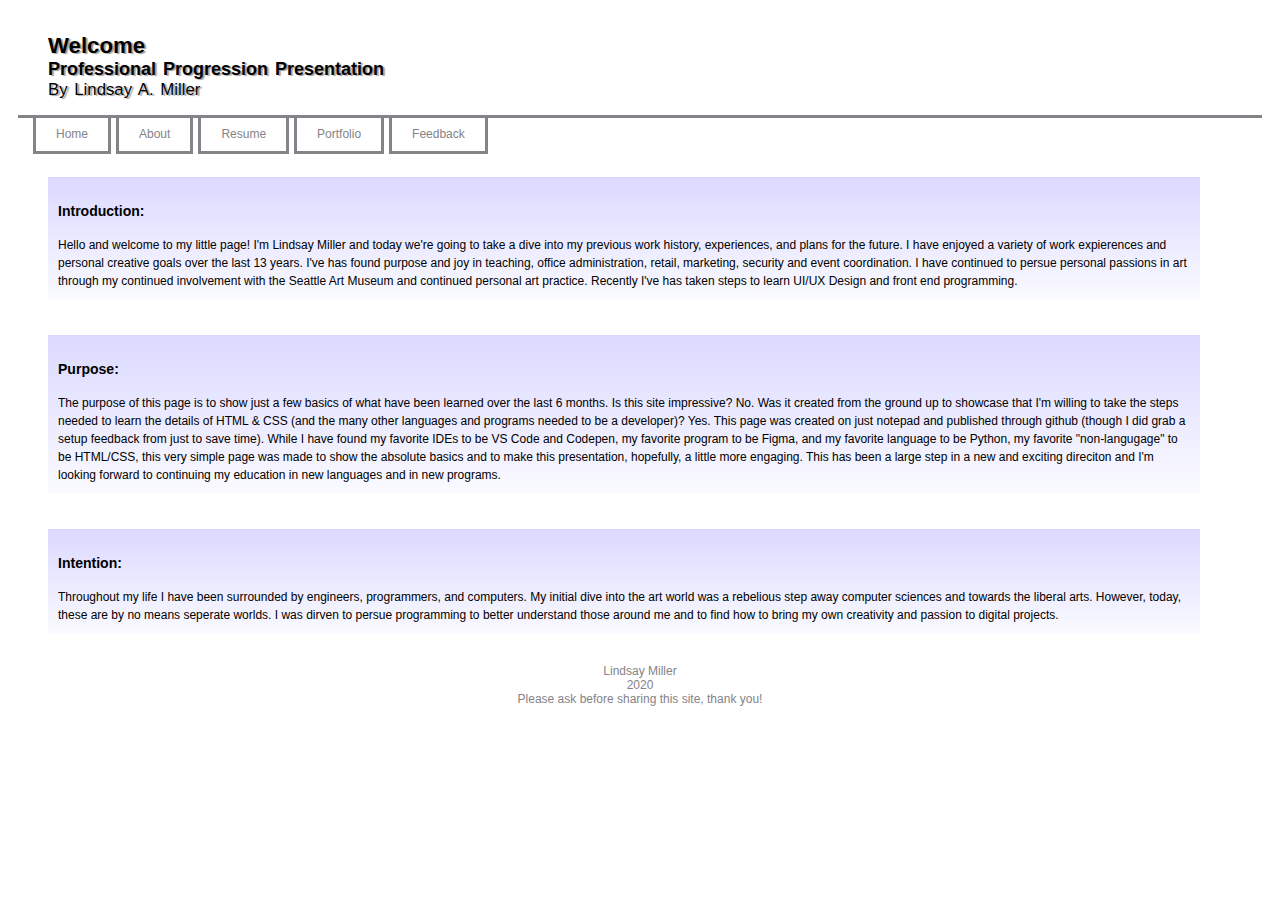
==== index.html @ 15414ff2 "Update and rename Index.html to index.html" ====
<!DOCTYPE html>
<html lang="en">
 


<html>
	<head>
	<title>My Projects Homepage</title>
	<link rel="stylesheet" href="Homepagecss.css">
    	<meta charset="UTF-8" />
    	<meta name="viewport" content="width=device-width, initial-scale=1.0" />
	</head>



<body>

<div class="body-box">
	<div class="header-image">
	<header>
		<h1>Welcome</h1>
		<h2>Professional Progression Presentation</h2>
		<p1>By Lindsay A. Miller</p1>
	</header>

	</div>
<div class="page-gradient">
	<nav class="site-nav">
	<ul class="group">
		<li><a href="C:\Users\lindsaymiller\HTML&CSS\index.html">Home</a></li>
		<li><a href="C:\Users\lindsaymiller\HTML&CSS\About.html">About</a></li>
		<li><a href="C:\Users\lindsaymiller\HTML&CSS\Resume.html">Resume</a></li>
		<li><a href="C:\Users\lindsaymiller\HTML&CSS\Portfolio.html">Portfolio</a></li>
		<li><a href="C:\Users\lindsaymiller\HTML&CSS\Contact.html">Feedback</a></li>

	</ul>
	</nav>
	

	<div class="text-area">
	<div class="clear-float">
		<div class="container">
			<h3>Introduction: </h3>
			<p1>Hello and welcome to my little page! I'm Lindsay Miller and today we're going to take a dive into my previous work history, experiences, and plans for the future. I have enjoyed a variety of work expierences and personal creative goals over the last 13 years. I've has found purpose and joy in teaching, office administration, retail, marketing, security and event coordination.
			I have continued to persue personal passions in art through my continued involvement with the Seattle Art Museum and continued personal art practice. Recently I've has taken steps to learn UI/UX Design and front end programming. </p1>
		</div>
		<div class="container">	
			<h3>Purpose:</h3>			
			<p2> The purpose of this page is to show just a few basics of what have been learned over the last 6 months. Is this site impressive? No. Was it created from the ground up to showcase that I'm willing to take the steps needed to learn the details of HTML & CSS (and the many other languages and programs needed to be a developer)? Yes. This page was created on just notepad and published through github (though I did grab a setup feedback from just to save time). While I have found my favorite IDEs to be VS Code and Codepen, my favorite program to be Figma, and my favorite language to be Python, my favorite "non-langugage" to be HTML/CSS, this very simple page was made to show the absolute basics and to make this presentation, hopefully, a little more engaging. This has been a large step in a new and exciting direciton and I'm looking forward to continuing my education in new languages and in new programs.  </p2>
		</div>		
		<div class="container">	
			<h3>Intention:</h3>
			<p3> Throughout my life I have been surrounded by engineers, programmers, and computers. My initial dive into the art world was a rebelious step away computer sciences and towards the liberal arts. However, today, these are by no means seperate worlds. I was dirven to persue programming to better understand those around me and to find how to bring my own creativity and passion to digital projects.</p3>
		</div>
	</div>
	</div>


<div></div>

</div>


</div>
<footer>
<br>
Lindsay Miller
<br>
2020
<br>
Please ask before sharing this site, thank you!
</footer>
</div>
</body>



</html>
---- Homepagecss.css ----
html {background-color: #FFF;}



body{
	font-family:"Lucida Sans Unicode", "Lucida Grande", sans-serif;
	font-size:75%;
	backgorund-color:#FFF;}

.body-box{background-color:white;
	padding:10px;}

header{ border-bottom: 3px solid #848387;
	padding:15px;
	padding-left:30px;
	padding-bottom:none;
	text-shadow:2px 1px 1px #a1a1a1;
	word-spacing:2px;
}





header h1 {margin:0;
	font-weight:bold;
	font-size:185%;}

header h2 {margin:0;}

header p1 {margin:0;
	font-size:140%;}


/*site navigation*/


	.site-nav{
		padding:15px;
		padding-top:9px;}	

	.site-nav li{
		list-style:none;
		float:left;
		margin-right:5px;}

	.site-nav ul{
		margin:0;
		padding:0px;}


	.site-nav a{
		display:inline;
		margin-top:0px;
		color:#848387;
		text-decoration:none;
		padding:10px 20px;
		padding-top:none;
		border:3px solid;
		border-top:none; }



	.site-nav a:hover {
		background-color:#dbd9ff;}


/*End site navigation*/

.text-area{
	background-color:White;
	width:95%;
	float:left;
	margin-left: 15px;
	margin-right:15px;
	margin-top:15px;
	margin-bottom:15px;
	weight: normal;
	font-size:100%;
	line-height:1.5;
	}



.container {
	color: black;
	/* background-color:#dbd9ff; */
	 	background-image: linear-gradient(#dbd9ff, #fafaff);
	margin-top:20px;
	margin-left:15px;
	margin-right:15px;
	margin-bottom:15px;
	padding-top:10px;
	padding-left: 10px;
	padding-right:10px;
	padding-bottom:10px;
	float:left;
	box-sizing: border-box;}


.image-box{
margin-top: 20px;
marign-left:0px;
margin-right: 0px;
}

/*banner overlay*/

	.image-banner img{display:block;}

	.image-banner{position:relative;
		left:25px;
		top:5px;}

	.banner-description{
		position:absolute;
		bottom:1px;
		left:1px;
		color:White;
		background-color:0,0,0,1;
		z-index:10;}
		/*The transparent overlay didn't reall work. come revisti this*/




/*End banner overlay*/
.about-header {
	padding:15px;
	padding-left:30px;
	padding-bottom:none;
	word-spacing:2px;}


/* Portfolio image grid */
.row {
  display: flex;
  flex-wrap: wrap;
  padding: 0 4px;
}

/* Create four equal columns that sits next to each other */
.column {
  flex: 24.25%;
  max-width: 24.25%;
  padding: 0 4px;
}

.column img {
  margin-top: 8px;
  vertical-align: middle;
  width: 100%;
}

/* Responsive layout - makes a two column-layout instead of four columns */
@media screen and (max-width: 800px) {
  .column {
    flex: 50%;
    max-width: 50%;
  }
}


/* Portfolio image grid end */







.form-container{
padding:30px;
margin-left:68px;

vertical-align:middle;
}






footer{
		padding:15px;
		font-weight:75%;
		color:#848387;
		display:inline-blocks;	
		text-align:center;
		text-decoration:none;
		padding:10px 20px;
		padding-top:none;
	
	 }
	
dl{	font-weight:bold;}
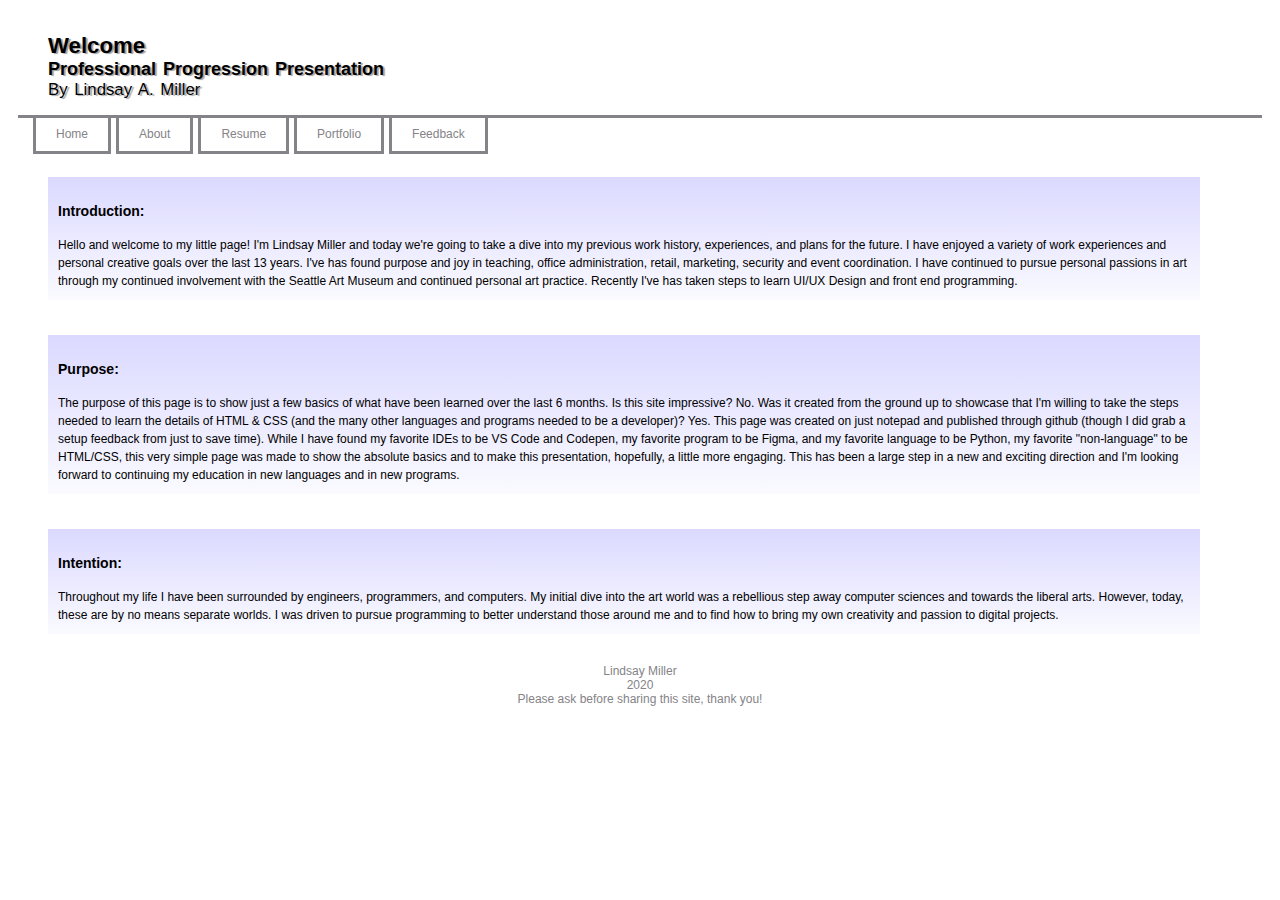
==== commit b2b3d69c: "Update index.html" ====
--- a/index.html
+++ b/index.html
@@ -27,11 +27,11 @@
 <div class="page-gradient">
 	<nav class="site-nav">
 	<ul class="group">
-		<li><a href="C:\Users\lindsaymiller\HTML&CSS\index.html">Home</a></li>
-		<li><a href="C:\Users\lindsaymiller\HTML&CSS\About.html">About</a></li>
-		<li><a href="C:\Users\lindsaymiller\HTML&CSS\Resume.html">Resume</a></li>
-		<li><a href="C:\Users\lindsaymiller\HTML&CSS\Portfolio.html">Portfolio</a></li>
-		<li><a href="C:\Users\lindsaymiller\HTML&CSS\Contact.html">Feedback</a></li>
+		<li><a href="index.html">Home</a></li>
+		<li><a href="about.html">About</a></li>
+		<li><a href="resume.html">Resume</a></li>
+		<li><a href="portfolio.html">Portfolio</a></li>
+		<li><a href="contact.html">Feedback</a></li>
 
 	</ul>
 	</nav>
@@ -41,16 +41,16 @@
 	<div class="clear-float">
 		<div class="container">
 			<h3>Introduction: </h3>
-			<p1>Hello and welcome to my little page! I'm Lindsay Miller and today we're going to take a dive into my previous work history, experiences, and plans for the future. I have enjoyed a variety of work expierences and personal creative goals over the last 13 years. I've has found purpose and joy in teaching, office administration, retail, marketing, security and event coordination.
-			I have continued to persue personal passions in art through my continued involvement with the Seattle Art Museum and continued personal art practice. Recently I've has taken steps to learn UI/UX Design and front end programming. </p1>
+			<p1>Hello and welcome to my little page! I'm Lindsay Miller and today we're going to take a dive into my previous work history, experiences, and plans for the future. I have enjoyed a variety of work experiences and personal creative goals over the last 13 years. I've has found purpose and joy in teaching, office administration, retail, marketing, security and event coordination.
+			I have continued to pursue personal passions in art through my continued involvement with the Seattle Art Museum and continued personal art practice. Recently I've has taken steps to learn UI/UX Design and front end programming. </p1>
 		</div>
 		<div class="container">	
 			<h3>Purpose:</h3>			
-			<p2> The purpose of this page is to show just a few basics of what have been learned over the last 6 months. Is this site impressive? No. Was it created from the ground up to showcase that I'm willing to take the steps needed to learn the details of HTML & CSS (and the many other languages and programs needed to be a developer)? Yes. This page was created on just notepad and published through github (though I did grab a setup feedback from just to save time). While I have found my favorite IDEs to be VS Code and Codepen, my favorite program to be Figma, and my favorite language to be Python, my favorite "non-langugage" to be HTML/CSS, this very simple page was made to show the absolute basics and to make this presentation, hopefully, a little more engaging. This has been a large step in a new and exciting direciton and I'm looking forward to continuing my education in new languages and in new programs.  </p2>
+			<p2> The purpose of this page is to show just a few basics of what have been learned over the last 6 months. Is this site impressive? No. Was it created from the ground up to showcase that I'm willing to take the steps needed to learn the details of HTML & CSS (and the many other languages and programs needed to be a developer)? Yes. This page was created on just notepad and published through github (though I did grab a setup feedback from just to save time). While I have found my favorite IDEs to be VS Code and Codepen, my favorite program to be Figma, and my favorite language to be Python, my favorite "non-language" to be HTML/CSS, this very simple page was made to show the absolute basics and to make this presentation, hopefully, a little more engaging. This has been a large step in a new and exciting direction and I'm looking forward to continuing my education in new languages and in new programs.  </p2>
 		</div>		
 		<div class="container">	
 			<h3>Intention:</h3>
-			<p3> Throughout my life I have been surrounded by engineers, programmers, and computers. My initial dive into the art world was a rebelious step away computer sciences and towards the liberal arts. However, today, these are by no means seperate worlds. I was dirven to persue programming to better understand those around me and to find how to bring my own creativity and passion to digital projects.</p3>
+			<p3> Throughout my life I have been surrounded by engineers, programmers, and computers. My initial dive into the art world was a rebellious step away computer sciences and towards the liberal arts. However, today, these are by no means separate worlds. I was driven to pursue programming to better understand those around me and to find how to bring my own creativity and passion to digital projects.</p3>
 		</div>
 	</div>
 	</div>
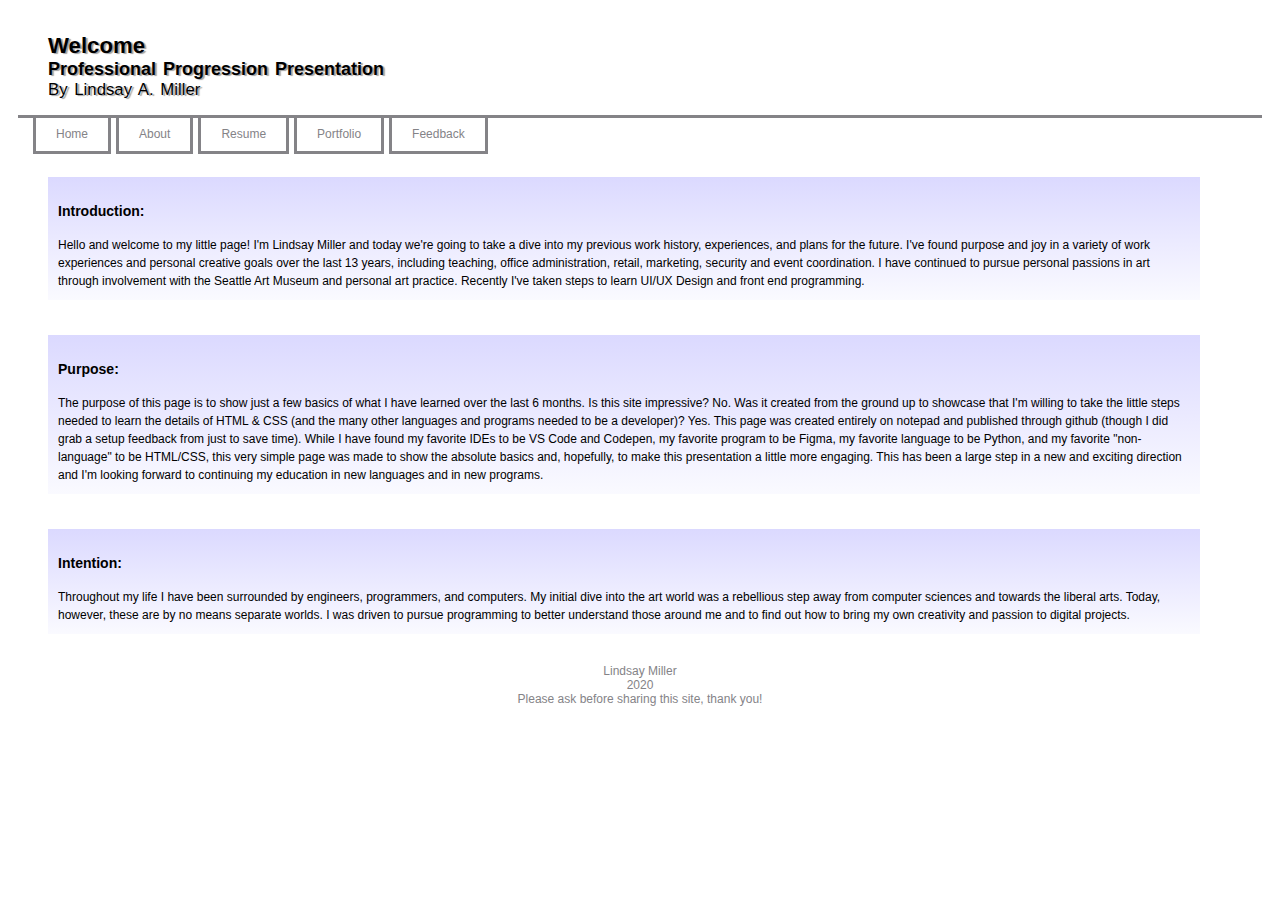
==== commit 9a50f4cc: "Update index.html" ====
--- a/index.html
+++ b/index.html
@@ -41,16 +41,16 @@
 	<div class="clear-float">
 		<div class="container">
 			<h3>Introduction: </h3>
-			<p1>Hello and welcome to my little page! I'm Lindsay Miller and today we're going to take a dive into my previous work history, experiences, and plans for the future. I have enjoyed a variety of work experiences and personal creative goals over the last 13 years. I've has found purpose and joy in teaching, office administration, retail, marketing, security and event coordination.
-			I have continued to pursue personal passions in art through my continued involvement with the Seattle Art Museum and continued personal art practice. Recently I've has taken steps to learn UI/UX Design and front end programming. </p1>
+			<p1>Hello and welcome to my little page! I'm Lindsay Miller and today we're going to take a dive into my previous work history, experiences, and plans for the future. I've found purpose and joy in a variety of work experiences and personal creative goals over the last 13 years, including teaching, office administration, retail, marketing, security and event coordination.
+			I have continued to pursue personal passions in art through involvement with the Seattle Art Museum and personal art practice. Recently I've taken steps to learn UI/UX Design and front end programming. </p1>
 		</div>
 		<div class="container">	
 			<h3>Purpose:</h3>			
-			<p2> The purpose of this page is to show just a few basics of what have been learned over the last 6 months. Is this site impressive? No. Was it created from the ground up to showcase that I'm willing to take the steps needed to learn the details of HTML & CSS (and the many other languages and programs needed to be a developer)? Yes. This page was created on just notepad and published through github (though I did grab a setup feedback from just to save time). While I have found my favorite IDEs to be VS Code and Codepen, my favorite program to be Figma, and my favorite language to be Python, my favorite "non-language" to be HTML/CSS, this very simple page was made to show the absolute basics and to make this presentation, hopefully, a little more engaging. This has been a large step in a new and exciting direction and I'm looking forward to continuing my education in new languages and in new programs.  </p2>
+			<p2> The purpose of this page is to show just a few basics of what I have learned over the last 6 months. Is this site impressive? No. Was it created from the ground up to showcase that I'm willing to take the little steps needed to learn the details of HTML & CSS (and the many other languages and programs needed to be a developer)? Yes. This page was created entirely on notepad and published through github (though I did grab a setup feedback from just to save time). While I have found my favorite IDEs to be VS Code and Codepen, my favorite program to be Figma, my favorite language to be Python, and my favorite "non-language" to be HTML/CSS, this very simple page was made to show the absolute basics and, hopefully, to make this presentation a little more engaging. This has been a large step in a new and exciting direction and I'm looking forward to continuing my education in new languages and in new programs.  </p2>
 		</div>		
 		<div class="container">	
 			<h3>Intention:</h3>
-			<p3> Throughout my life I have been surrounded by engineers, programmers, and computers. My initial dive into the art world was a rebellious step away computer sciences and towards the liberal arts. However, today, these are by no means separate worlds. I was driven to pursue programming to better understand those around me and to find how to bring my own creativity and passion to digital projects.</p3>
+			<p3> Throughout my life I have been surrounded by engineers, programmers, and computers. My initial dive into the art world was a rebellious step away from computer sciences and towards the liberal arts. Today, however, these are by no means separate worlds. I was driven to pursue programming to better understand those around me and to find out how to bring my own creativity and passion to digital projects.</p3>
 		</div>
 	</div>
 	</div>
